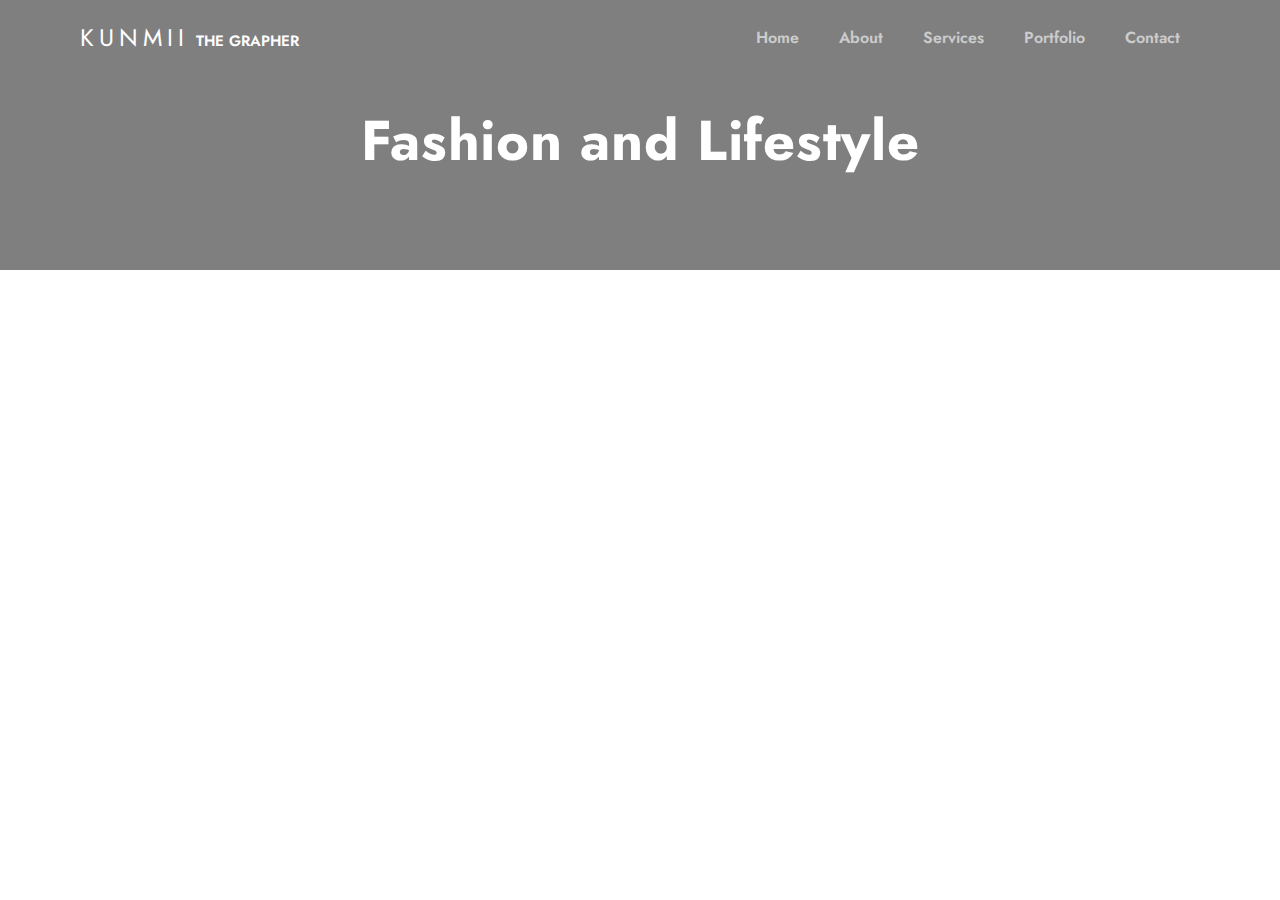
==== fashion.html @ 072cce5b "done" ====
<!DOCTYPE html>
<html lang="en">
<head>
    <meta charset="UTF-8">
    <meta name="viewport" content="width=device-width, initial-scale=1.0">
    <title>Abdul-Basit</title>
    <link rel="stylesheet" href="./styles/style.css">
    <link rel="stylesheet" href="./styles/fashion.css">
    <link href='https://unpkg.com/boxicons@2.1.4/css/boxicons.min.css' rel='stylesheet'>
    <link rel="preconnect" href="https://fonts.googleapis.com">
    <link rel="preconnect" href="https://fonts.gstatic.com" crossorigin>
    <link href="https://fonts.googleapis.com/css2?family=Jost:wght@200;300;400;600;700;800;900&family=Lato:wght@300;400;700;900&display=swap" rel="stylesheet">
</head>
<body>
    <section id="header">
        <div class="logo">
            <a href="#">
                <span class="letter-space">Kunmii</span>
                <strong>the grapher</strong>
            </a>
        </div>

        <div>
            <ul id="navbar">
                <li><a class="active" href="index.html">Home</a></li>
                <li><a href="#about">About</a></li>
                <li><a href="#services">Services</a></li>
                <li><a href="#portfolio">Portfolio</a></li>
                <li><a href="#contact">Contact</a></li>
                <!-- navbar icon -->
                <a href="#" id="close"><i class='bx bx-x'></i></a>
                <!-- navbar icon -->
            </ul>
        </div>
        <div id="mobile">
            <i id="bar" class='bx bx-menu'></i>   
        </div>
    </section>

    <section id="section-1" class="fashion">
         <div class="container">
            <h1>Fashion and Lifestyle</h1>
         </div>
    </section>

    <section id="section-2">
        <div class="container">
            <div class="gallery">
            </div>
        </div>
    </section>


<!-- <a href="https://ibb.co/sR3qvPg"><img src="https://i.ibb.co/NCYK63F/fashion-1.jpg" alt="fashion-1" border="0"></a>
<a href="https://ibb.co/p3LQ0yR"><img src="https://i.ibb.co/4jV2mdY/fashion-2.jpg" alt="fashion-2" border="0"></a>
<a href="https://ibb.co/2q4gypG"><img src="https://i.ibb.co/v1nZHM0/fashion-3.jpg" alt="fashion-3" border="0"></a>
<a href="https://ibb.co/6vS7NWs"><img src="https://i.ibb.co/XyPrVCJ/fashion-4.jpg" alt="fashion-4" border="0"></a>
<a href="https://ibb.co/PNn176c"><img src="https://i.ibb.co/kxfqRS4/fashion-5.jpg" alt="fashion-5" border="0"></a>
<a href="https://ibb.co/vkqbrG5"><img src="https://i.ibb.co/PgjRbnp/fashion-6.jpg" alt="fashion-6" border="0"></a>
<a href="https://ibb.co/ry8LRn6"><img src="https://i.ibb.co/BsW758Z/fashion-7.jpg" alt="fashion-7" border="0"></a>
<a href="https://ibb.co/x1XZwpC"><img src="https://i.ibb.co/2vWJRDn/fashion-8.jpg" alt="fashion-8" border="0"></a>
<a href="https://ibb.co/Z17jB21"><img src="https://i.ibb.co/LhHFxNh/fashion-9.jpg" alt="fashion-9" border="0"></a>
<a href="https://ibb.co/DrfPv0d"><img src="https://i.ibb.co/1zGYPFc/fashion-10.jpg" alt="fashion-10" border="0"></a>
<a href="https://ibb.co/pQL9f3b"><img src="https://i.ibb.co/sCVMKFb/fashion-11.jpg" alt="fashion-11" border="0"></a>
<a href="https://ibb.co/d6SzcSs"><img src="https://i.ibb.co/DkNSbNP/fashion-12.jpg" alt="fashion-12" border="0"></a>
<a href="https://ibb.co/mNw5pzH"><img src="https://i.ibb.co/MB4kdNR/fashion-13.jpg" alt="fashion-13" border="0"></a>
<a href="https://ibb.co/ZHgJmDP"><img src="https://i.ibb.co/wJQLsmX/fashion-14.jpg" alt="fashion-14" border="0"></a>
<a href="https://ibb.co/JHxrbxH"><img src="https://i.ibb.co/NK1Wk1K/fashion-15.jpg" alt="fashion-15" border="0"></a>
<a href="https://ibb.co/NpYqccS"><img src="https://i.ibb.co/gwg8kkV/fashion-16.jpg" alt="fashion-16" border="0"></a>
<a href="https://ibb.co/tq4wdx8"><img src="https://i.ibb.co/c61KmCD/fireboy-4.jpg" alt="fireboy-4" border="0"></a>
<a href="https://ibb.co/L0rzJmP"><img src="https://i.ibb.co/9ph9V6v/fireboy-5.jpg" alt="fireboy-5" border="0"></a>
<a href="https://ibb.co/BGnjd4c"><img src="https://i.ibb.co/MfBpW8Z/fireboy-6.jpg" alt="fireboy-6" border="0"></a>
<a href="https://ibb.co/VW9RxgC"><img src="https://i.ibb.co/fYFf9kN/image00001.jpg" alt="image00001" border="0"></a>
<a href="https://ibb.co/gPL9d18"><img src="https://i.ibb.co/YyFQX9S/image00002.jpg" alt="image00002" border="0"></a>
<a href="https://ibb.co/BBjc3ND"><img src="https://i.ibb.co/bXLQmJh/image00003.jpg" alt="image00003" border="0"></a>
<a href="https://ibb.co/Kbs4xNy"><img src="https://i.ibb.co/34F6mfh/image00004.jpg" alt="image00004" border="0"></a>
<a href="https://ibb.co/dmpCnwV"><img src="https://i.ibb.co/Y0dnvF1/image00005.jpg" alt="image00005" border="0"></a>
<a href="https://ibb.co/Cw34jgn"><img src="https://i.ibb.co/PrvJ2K5/image00006.jpg" alt="image00006" border="0"></a>
<a href="https://ibb.co/M7KBDMr"><img src="https://i.ibb.co/9WBZ9s6/image00007.jpg" alt="image00007" border="0"></a>
<a href="https://ibb.co/f1hWrSS"><img src="https://i.ibb.co/6n3SDZZ/image00008.jpg" alt="image00008" border="0"></a>
<a href="https://ibb.co/3pQn5s1"><img src="https://i.ibb.co/LxH3DPS/image00009.jpg" alt="image00009" border="0"></a>
<a href="https://ibb.co/88wMJC1"><img src="https://i.ibb.co/bdV1x0c/quam.jpg" alt="quam" border="0"></a>
<a href="https://ibb.co/bP6RgHC"><img src="https://i.ibb.co/37TYyfj/quam-2.jpg" alt="quam-2" border="0"></a>
<a href="https://ibb.co/GVf3fVf"><img src="https://i.ibb.co/Cnpspnp/rahman-5.jpg" alt="rahman-5" border="0"></a>
<a href="https://ibb.co/7g6WKNC"><img src="https://i.ibb.co/JxM7HFt/tella-3.jpg" alt="tella-3" border="0"></a>
<a href="https://ibb.co/82Ys2fm"><img src="https://i.ibb.co/ftDFtyX/tella-4.jpg" alt="tella-4" border="0"></a>
<a href="https://ibb.co/F8Mc2R7"><img src="https://i.ibb.co/h2jrb38/timah-1.jpg" alt="timah-1" border="0"></a>
<a href="https://ibb.co/5Bw7vt9"><img src="https://i.ibb.co/LnHG6bP/timah-4.jpg" alt="timah-4" border="0"></a>
<a href="https://ibb.co/GPF5tck"><img src="https://i.ibb.co/x537fJG/timah-5.jpg" alt="timah-5" border="0"></a>
<a href="https://ibb.co/n3q37BB"><img src="https://i.ibb.co/4sws822/zayyyy.jpg" alt="zayyyy" border="0"></a> -->
<!-- <a href="https://ibb.co/7RQsSc1"><img src="https://i.ibb.co/ww75dHz/rahman.jpg" alt="rahman" border="0"></a> -->

    <script src="./scripts/script.js"></script>
    <script src="./scripts/fashion.js"></script>
</body>
</html>
---- styles/style.css ----
*{
    margin: 0;
    padding: 0;
    box-sizing: border-box;
    list-style: none;
    text-decoration: none;
    /* font-family:'Segoe UI', Tahoma, Geneva, Verdana, sans-serif */
    font-family: 'Jost', sans-serif;
    scroll-behavior: smooth;
}
.section{
    padding: 50px 80px;
}
.section-heading{
    font-size: 40px;
}
@media (max-width:430px) {
    #about .container .box .about h1,
    #services .container .box .text h1,
    #portfolio .container h1{
        font-size: 30px;
    }
}
#header{
    display: flex;
    justify-content: space-between;
    align-items: center;
    padding: 20px 80px;
    z-index: 999;
    position: absolute;
    top: 0;
    left: 0;
    right: 0;
}
#header .logo a{
    color: #fff;
    font-weight: 400;
    font-size: 24px;
    text-transform: uppercase;
}
.letter-space{
    letter-spacing: 5px;
}
#header .logo a strong{
    font-size: 15px;
    font-weight: 600;
    letter-spacing: 0px;
}
#navbar{
    display: flex;
    align-items: center;
    justify-content: center;
}
#navbar li{
    padding: 0 20px;
    position: relative;
}
#navbar li a{
    font-size: 16px;
    font-weight: 600;
    color: #ccc;
    transition: 0.3s ease;
}
#navbar li a:hover{
    color: #fff;
}
#mobile{
    display: none;
    align-items: center;
}
#close{
    display: none;
}
.dropdown:hover .dropdown-content {
    display: block;
    padding: 16px 0;
    gap: 1rem;
}

.dropdown-content {
    display: none;
    position: absolute;
    background-color: #333;
}

.dropdown-content li {
    display: block;
}

.dropdown-content li a {
    color: white;
    padding: 10px;
    text-decoration: none;
}

.dropdown-content li a:hover {
    background-color: #555;
}



@media (max-width:827px) {
    #header{
        padding: 20px 40px;
    }
    #navbar {
        flex-direction: column;
        justify-content: flex-start;
        position: fixed; 
        top: 0;
        right: -300px;
        height: 100vh;
        width: 250px;
        padding: 80px 0 0 10px;
        transition: 0.3s;
    }
    #navbar.active{
        right: 0px;
    }
    #navbar li{
        margin-bottom: 25px;
    }
    #mobile{
        display: flex;
        align-items: center;
    }
    #mobile i{
        color: #fff;
        font-size: 24px;
        padding-left: 20px;
    }
    #close{
        display: initial;
        position: absolute;
        top: 30px;
        left: 30px;
        color: #fff;
        font-size: 24px;
    }
    #lg-bag{
        display: none;
    }
}
@media screen and (max-width:326px){
    #header{
        padding: 20px 30px;
    }
    #header .logo a{
        display: grid;
    }
    .dropdown:hover .dropdown-content {
        padding: 0px 0;
        background-color: #fff;
    }
    .dropdown-content li a {
        padding: 1px;
    }
}


#home{
    background-image: linear-gradient(rgba(0,0,0,0.5), rgba(0,0,0,0.5)), url(../images/bg.jpg);
    width: 100%;
    height: 100vh;
    background-size: cover;
    background-position: top right;
    background-attachment: fixed;
    filter: grayscale(100%);
    -webkit-filter: grayscale(100%);
    position: relative;
    background-repeat: no-repeat;
}
#home .container{
    display: flex;
    justify-content: center;
    align-items: center;
}
#home .box{
    position: absolute;
    top: 50%;
    transform: translate(0, -50%);
    display: flex;
    flex-direction: column;
    justify-content: center;
    align-items: center;
    /* gap: 1; */
    /* overflow: hidden; */
    /* max-width: 50%;
    height: fit-content; */
}
#home .box h1{
    color: #fff;
    font-size: 70px;
    line-height: 72px;
}
#home .btns{
    display: flex;
    gap: 1rem;
}
#home .box .btns .btn{
    color: #fff;
    border: 1px solid #fff;
    font-size: 16px;
    font-weight: 500;
    padding: 10px 30px;
    margin-top: 1rem;
    /* width: fit-content; */
    text-transform: capitalize;
    cursor: pointer;
    transition: 0.2s ease;
    border-radius: 5px;
}
#home .box .btns .btn:hover{
    background-color: #000;
    color: #fff;
    border: 0px;
}


@media screen and (max-width:830px) {
    #home .box h1{
        font-size: 55px;
        line-height: 72px;
    }
}
@media screen and (max-width:605px) {
    #home .box h1{
        font-size: 50px;
        line-height: 60px;
    }
}
@media screen and (max-width:460px) {
    #home .box h1{
            font-size: 40px;
            line-height: 50px;
    }
}
@media screen and (max-width:360px) {
    #home .box h1{
            font-size: 32px;
            line-height: 40px;
    }
    #home .btns{
        display: grid;
        gap: 0rem;
    }
}




#about{
    width: 100%;
    padding: 145px 80px;
    background-color: #121111;
}
#about .container{
    display: flex;
    justify-content: space-between;
    align-items: center;
}
#about .container .box{
    display: flex;
    justify-content: space-between;
    align-items: center;
}
#about .container .box .about{
    width: 50%;
    display: flex;
    justify-content: center;
}
#about .container .box .about h1{
    border-bottom: 3px solid #ccc;
    color: #fff;
}
#about .container .box .about-text{
    width: 50%;
}
#about .container .box .about-text p{
    letter-spacing: 1px;
    line-height: 25px;
    color: #fff;
}


@media screen and (max-width:768px) {
    #about .container .box{
        gap: 2rem;
    }
    #about .container .box .about-text{
        width: 80%;
    } 
}
@media screen and (max-width:435px) {
    #about{
        padding: 80px 30px;
    }
    #about .container .box{
        display: grid;
    }
    #about .container .box .about-text{
        width: 100%;
    } 
}
@media screen and (max-width:435px) {
    #about .container .box .about{
        width: 100%;
    }
    #about .container .box .about-text{
        text-align: center;
    } 
}



#services{
    width: 100%;
    background-color: #fff;
    padding: 105px 80px;
}
#services .container{
    display: flex;
    justify-content: center;
    align-items: center;
}
#services .container .box{
    display: flex;
    justify-content: center;
    align-items: center;
}
#services .container .box .services{
    width: 55%;
    display: flex;
    justify-content: space-between;
    gap: 1rem;
}
#services .container .box .services .services-box{
    background-color: #121111;
    padding: 25px 30px;
    color: #fff;
}
#services .container .box .services .services-box img{
    width: 35%;
}
#services .container .box .services .services-box h3{
    letter-spacing: 2px;
}
#services .container .box .services .services-box p{
    padding-top: 10px;
    letter-spacing: 1px;
}
#services .container .box .text{
    width: 45%;
    display: flex;
    justify-content: center;
    align-items: center;
    position: relative;
}
#services .container .box .text h1{
    color: #000;
    border-bottom: 3px solid #000;
    position: absolute;
    bottom: 15px;
}


@media (max-width:919px) {
    #services{
        padding: 100px 80px;
    }
    #services .container .box{
        flex-direction: column-reverse;
    }
    #services .container .box .services{
        width: 100%;
    }
    #services .container .box .text h1{
      position: relative;
    }
}
@media (max-width:500px) {
    #services .container .box .services{
        width: 100%;
        display: grid;
        justify-content: space-between;
        gap: 1rem;
    }
    #services{
        padding: 80px 30px;
    }
    #services .container .box .services .services-box img{
        width: 30%;
    }
}
@media (max-width:320px) {
    #services .container .box .services .services-box{
        padding-bottom: 10px;
        padding-top: 5px;
    }
    #services .container .box .services .services-box img{
        width: 40%;
        position: relative; 
        left: 50%;
        transform: translate(-50%, 0%);
    }
    #services .container .box .services .services-box h3{
        position: relative;
        bottom: 20px;
    }
    #services .container .box .services .services-box h3,
    #services .container .box .services .services-box p{
        text-align: center;
    }
    #services .container .box .services .services-box p{
        position: relative;
        bottom: 20px;
    }
}



#portfolio{
    width: 100%;
    background-color: #121111;
    padding-top: 70px;
    padding-bottom: 70px;
}
#portfolio .container{
    display: flex;
    justify-content: center;
    flex-direction: column;
    align-items: center;
}
#portfolio .container h1{
    color: #fff;
    border-bottom : 3px solid #fff;
}
#portfolio .container .box{
    display: flex;
    justify-content: center;
    align-items: center;
    padding: 40px 0;
    gap: 20px;
}
#portfolio .container .box .boxes-wrapper{
    display: grid;
    row-gap: 20px;
}
#portfolio .container .box .boxes-wrapper .boxes{
    width: 320px;
    height: 215px;
    background-image: linear-gradient(rgba(0,0,0,0.4), rgba(0,0,0,0.4)), url(../images/portaits\ bg.jpg);
    position: relative;
    background-position: center;
    background-size: cover;
    position: relative;
    color: #fff;
}
#portfolio .container .box .boxes-wrapper .wedding{
    background-image: linear-gradient(rgba(0,0,0,0.4), rgba(0,0,0,0.4)), url(../images/wedding\ bg.jpg);
}
#portfolio .container .box .boxes-wrapper .fashion{
    background-image: linear-gradient(rgba(0,0,0,0.4), rgba(0,0,0,0.4)), url(../images/fashion\ bg\ \(2\).jpg);
}
#portfolio .container .box .boxes-wrapper .products{
    background-image: linear-gradient(rgba(0,0,0,0.4), rgba(0,0,0,0.4)), url(../images/products\ bg.jpg);
}
#portfolio .container .box .boxes-wrapper .boxes .btn{
    position: absolute;
    top: 80%;
    left: 50%;
    transform: translate(-50%, -50%);
    border: 1px solid #fff;
    padding: 10px 18px;
    border-radius: 30px;
    color: #fff;
    font-size: 14px;
}
#portfolio .container .box .boxes .btn:hover{
    background-color: #000;
    border: 0;
}

@media (max-width:900px) {
    #portfolio .container .box{
        display: grid;
    }
}
@media (max-width:375px) {
    #portfolio .container .box .boxes-wrapper .boxes{
        width: 270px;
        height: 180px;
    }
}
@media (max-width:320px) {
    /* #portfolio{
        width: 100%;
        background-color: #121111;
        padding-top: 70px;
        padding-bottom: 70px;
    } */
    #portfolio .container .box .boxes-wrapper .boxes{
        width: 244px;
        height: 185px;
    }
    #portfolio .container .box .boxes-wrapper .boxes .btn{
        padding: 6px 12px;
    }
}

#contact{
    width: 100%;
    padding: 80px 120px;
}
#contact .container{
    display: flex;
    justify-content: center;
    position: relative;
}
#contact .container .left-side{
    width: 65%;
}
#contact .container .left-side h2{
    font-weight: 400;
    padding-bottom: 8px;
}
#contact .container .left-side h1{
    font-size: 26px;
    line-height: 30px;
    letter-spacing: 0.5px;
}
#contact .container .left-side .socials{
    margin-top: 40px;
    display: flex;
    flex-direction: column;
    gap: 1rem;
    font-size: 10px;
}
#contact .container .left-side .socials i{
    font-size: 27px;
    color: #000;
    display: flex;
    gap: 1rem;
    align-items: center;
}
#contact .container .left-side .socials span{
    font-size: 20px;
}
#contact .container .right-side{
    width: 48%; 
    background-color: #121111;
    padding: 40px 50px;
}
#contact .container .right-side form{
   color: #fff;
}
#contact .container .right-side form .inputs{
    display: flex;
    flex-direction: column;
}
#contact .container .right-side form .inputs input{
    padding: 10px;
    padding-inline-start: 20px;
    background-color: transparent;
    border: 1px solid #fff;
    border-radius: 7px;
    margin-top: 10px;
    font-size: 13.5px;
    color: #fff;
}
#contact .container .right-side form .teaxtarea-btn{
    display: flex;
    flex-direction: column;
    gap: 0.5rem;
}
#contact .container .right-side form .teaxtarea-btn textarea{
    background-color: transparent;
    border: 1px solid #fff;
    border-radius: 7px;
    margin-top: 10px;
    padding-inline-start: 20px;
    font-size: 14px;
    padding-block-start: 10px;
    color: #fff;
    resize: none;
}
#contact .container .right-side form .teaxtarea-btn button{
    border: none;
    outline: none;
    padding: 10px 0px;
    border-radius: 3px;
    background-color: #fff;
    color: #000;
    cursor: pointer;
}

@media (max-width:990px) {
    #contact .container{
        flex-direction: column;
        gap: 3rem;
        align-items: center;
    }
    #contact .container .right-side{
        width: 80%; 
    }
}
@media (max-width:430px) {
    #contact{
        padding: 50px 50px;
    }
    #contact .container .left-side{
        width: 100%;
    }
    #contact .container .left-side h2{
        font-size: 20px;
    }
    #contact .container .left-side h1{
        font-size: 26px;
        line-height: 25px;
    }
    #contact .container .left-side .socials i{
        font-size: 20px;
    }
    #contact .container .left-side .socials span{
        font-size: 17px;
    }
    #contact .container .right-side{
        width: 100%; 
    }
}
@media (max-width:380px) {
    #contact .container .right-side{
        width: 110%; 
    }
}
@media (max-width:320px) {
    #contact{
        padding: 50px 45px;
    }
    #contact .container .left-side{
        width: 110%;
    }
    #contact .container .left-side h2{
        font-size: 15px;
    }
    #contact .container .left-side h1{
        font-size: 20px;
        line-height: 25px;
    }
    #contact .container .left-side .socials i{
        font-size: 18px;
    }
    #contact .container .left-side .socials span{
        font-size: 15px;
    }
    #contact .container .right-side{
        width: 120%; 
    }
    #contact .container .right-side h2{
        font-size: 20px;
    }
    
}



footer{
    width: 100%;
    /* padding: 50px; */
    /* height: 38vh; */
    filter:grayscale(100%);
    -webkit-filter: grayscale(100%);
    background-image:linear-gradient(rgba(0,0,0,0.9), rgba(0,0,0,0.8)), url(../images/photography-camera-types-feature.png);
    background-position: center;
    background-size: cover;
    background-attachment: fixed;
    position: relative;
    display: flex;
    justify-content: center;
    flex-direction: column;
    gap: 3rem;
}
footer .container{
    display: flex;
    justify-content: center;
    align-items: center;
    flex-direction: column;
    gap: .5rem;
}
footer .container .text{
    padding-top: 55px;
}
footer .container .text h2{
    font-family: 'Dancing Script', cursive;
    font-size: 45px;
    color: #fff;
}
footer .container .social-icons{
    display: flex;
    justify-content: center;
    gap: .7rem;
}
footer .container .social-icons i{
    font-size: 30px;
    color: #fff;
    padding: 6px;
    border-radius: 20px;
    transition: all .2s ease;
}
footer .container .social-icons i:hover{
    background-color: #fff;
    color: #000;
}
footer p{
    /* padding-top: 40px; */
    color: #fff;
    text-align: center;
}

@media (max-width:430px) {
    footer .container .text h2{
        font-size: 35px;
    }
    footer{
        gap: 1rem;
    }
}
@media (max-width:380px) {
    footer .container .social-icons i{
        font-size: 25px;
        padding: 5px;
    }
    footer .container .text{
        padding-top: 25px;
    }
}
@media (max-width:330px) {
    footer .container .text h2{
        font-size: 30px;
    }
    footer{
        gap: 2rem;
        padding: 0 20px;
    }
    footer p{
        font-size: 13px;
    }
    footer .container .social-icons i{
        font-size: 23px;
        padding: 5px;
    }
}
---- styles/fashion.css ----
#section-1{
    background-image:linear-gradient(rgba(0,0,0,0.5), rgba(0,0,0,0.5)), url(../images/fashion\ header.jpg);
    background-position: top 40% left;
    background-size: cover;
    width: 100%;
    height: 30vh;
    filter: grayscale(100%);
    -webkit-filter: grayscale(100%);
}
#section-1 .container {
    text-align: center;
    padding-top: 100px;
    color: #fff;
    font-size: 28px;
    font-weight: 400;
    letter-spacing: .7px;
}

#section-2{
    width: 100%;
    padding: 50px 50px;
}
#section-2 .container{
    display: flex;
    justify-content: center;
}
#section-2 .container .gallery{
    display: grid;
    grid-template-columns: repeat(3, 1fr);
    gap: 1rem;
}
#section-2 .container .gallery .gallery-items{
    /* width: 100%;
    height: 80%; */
}
#section-2 .container .gallery .gallery-items img{
    width: 100%;
}

@media (max-width:900px) {
    #section-2{
        padding: 50px 30px;
    }
}
@media (max-width:430px) {
    #section-2 .container .gallery{
        grid-template-columns: repeat(2, 1fr);
        gap: .7rem;
    }
    #section-1 .container {
        font-size: 22px;
    }
    
}
@media (max-width:380px) {
    #section-2 .container .gallery{
        grid-template-columns: repeat(1, 1fr);
        gap: .7rem;
    }
    #section-1 .container {
        font-size: 19px;
    }
}
@media (max-width:320px) {
    #section-2{
        padding: 50px 20px;
    }
    #section-2 .container .gallery{
        grid-template-columns: repeat(1, 1fr);
        gap: 1rem;
    }
}
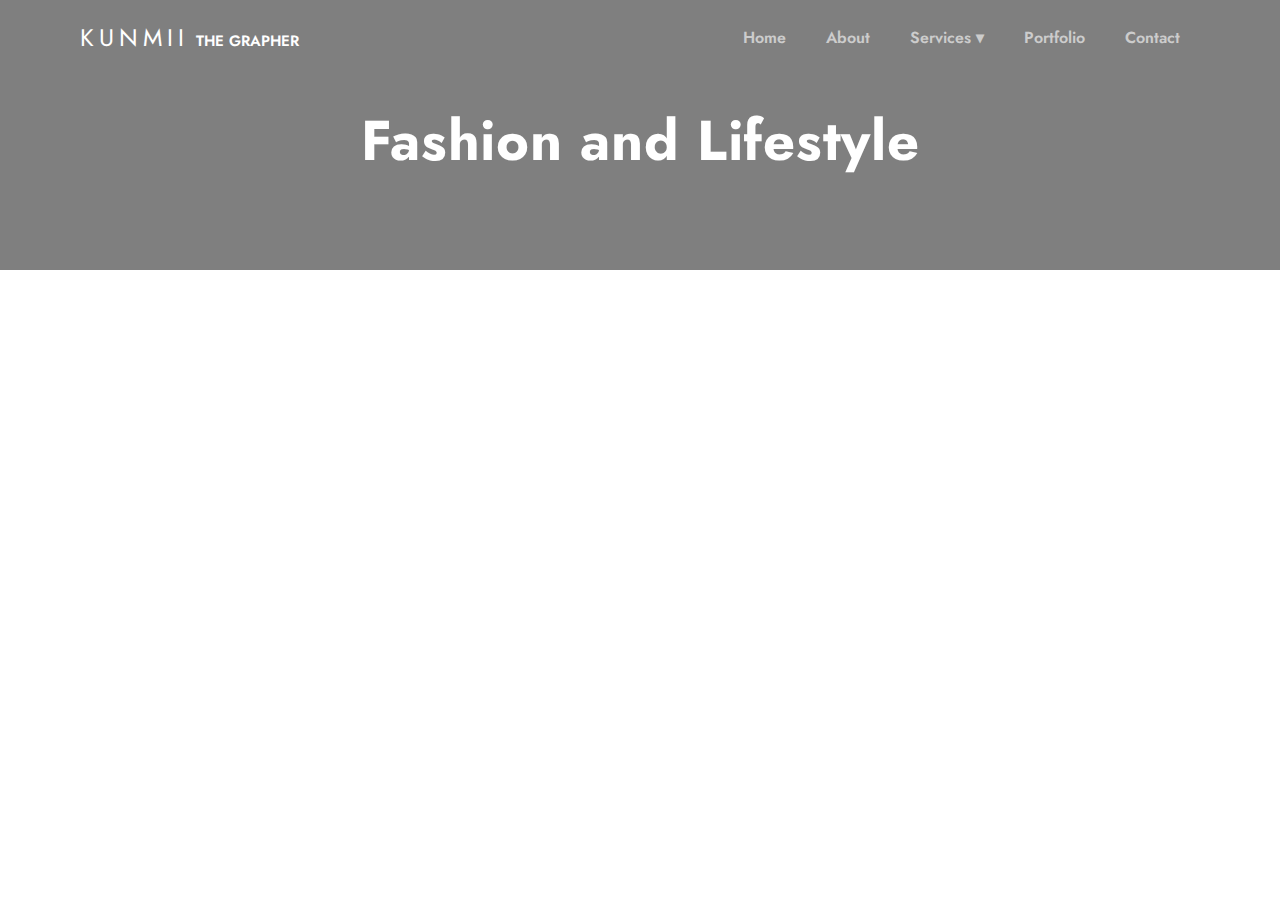
==== commit ada9a33c: "added drop down content to all pages" ====
--- a/fashion.html
+++ b/fashion.html
@@ -7,6 +7,7 @@
     <link rel="stylesheet" href="./styles/style.css">
     <link rel="stylesheet" href="./styles/fashion.css">
     <link href='https://unpkg.com/boxicons@2.1.4/css/boxicons.min.css' rel='stylesheet'>
+    
     <link rel="preconnect" href="https://fonts.googleapis.com">
     <link rel="preconnect" href="https://fonts.gstatic.com" crossorigin>
     <link href="https://fonts.googleapis.com/css2?family=Jost:wght@200;300;400;600;700;800;900&family=Lato:wght@300;400;700;900&display=swap" rel="stylesheet">
@@ -24,7 +25,15 @@
             <ul id="navbar">
                 <li><a class="active" href="index.html">Home</a></li>
                 <li><a href="#about">About</a></li>
-                <li><a href="#services">Services</a></li>
+                <li class="dropdown">
+                    <a href="#services">Services &#9662;</a>
+                    <ul class="dropdown-content">
+                        <li><a href="portraits.html">Portraits</a></li>
+                        <li><a href="products.html">Products</a></li>
+                        <li><a href="wedding.html">Weddings</a></li>
+                        <li><a href="fashion.html">Fashion</a></li>
+                    </ul>
+                </li>
                 <li><a href="#portfolio">Portfolio</a></li>
                 <li><a href="#contact">Contact</a></li>
                 <!-- navbar icon -->
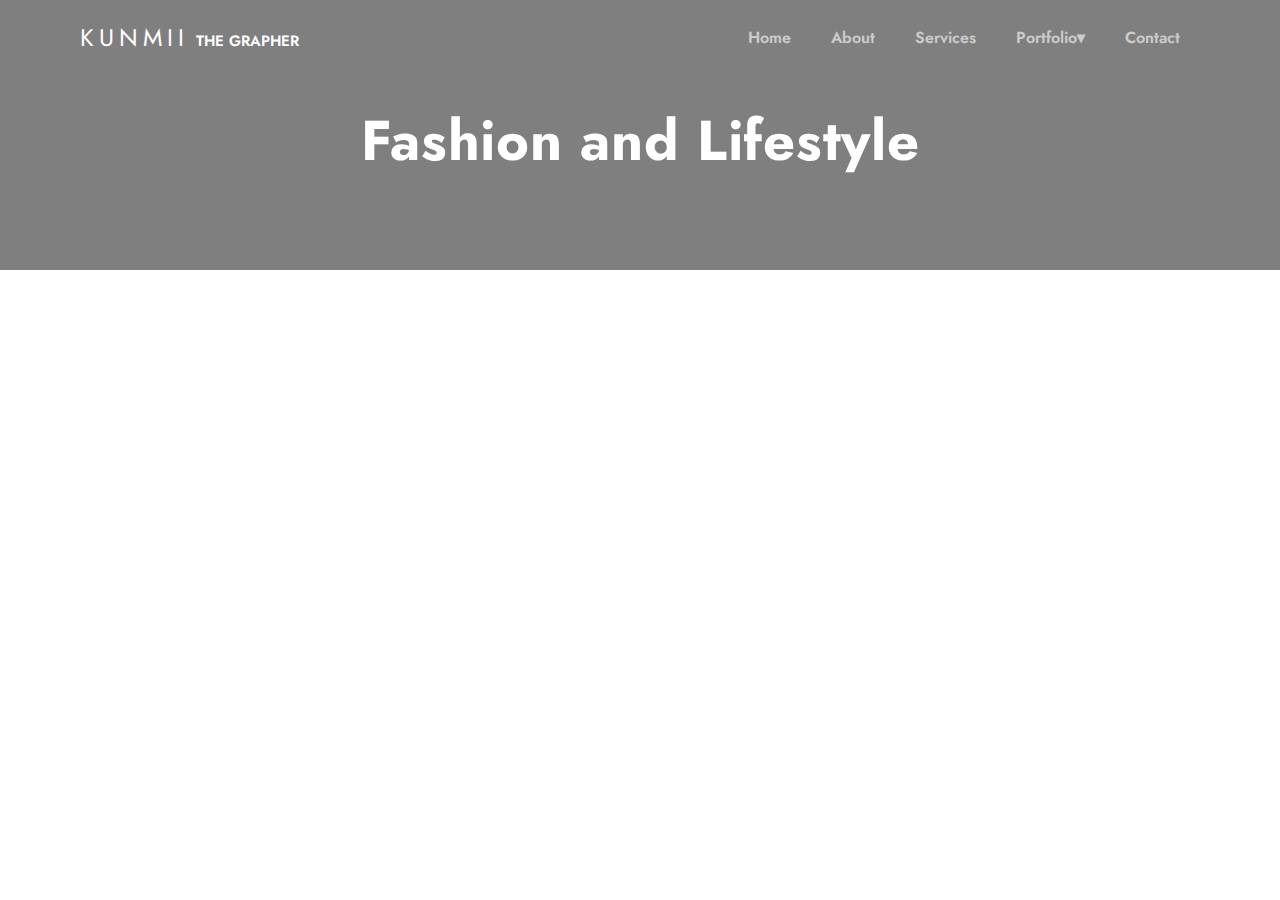
==== commit 93c29047: "added all the images(header and bg images)" ====
--- a/fashion.html
+++ b/fashion.html
@@ -24,9 +24,10 @@
         <div>
             <ul id="navbar">
                 <li><a class="active" href="index.html">Home</a></li>
-                <li><a href="#about">About</a></li>
+                <li><a href="index.html">About</a></li>
+                <li><a href="index.html">Services</a></li>
                 <li class="dropdown">
-                    <a href="#services">Services &#9662;</a>
+                    <a href="#portfolio">Portfolio&#9662;</a>
                     <ul class="dropdown-content">
                         <li><a href="portraits.html">Portraits</a></li>
                         <li><a href="products.html">Products</a></li>
@@ -34,8 +35,7 @@
                         <li><a href="fashion.html">Fashion</a></li>
                     </ul>
                 </li>
-                <li><a href="#portfolio">Portfolio</a></li>
-                <li><a href="#contact">Contact</a></li>
+                <li><a href="index.html">Contact</a></li>
                 <!-- navbar icon -->
                 <a href="#" id="close"><i class='bx bx-x'></i></a>
                 <!-- navbar icon -->
--- a/styles/style.css
+++ b/styles/style.css
@@ -159,11 +159,11 @@
 
 
 #home{
-    background-image: linear-gradient(rgba(0,0,0,0.5), rgba(0,0,0,0.5)), url(../images/bg.jpg);
+    background-image: linear-gradient(rgba(0,0,0,0.5), rgba(0,0,0,0.5)), url("https://i.ibb.co/SnC57Wz/pexels-alex-andrews-821749.jpg");
     width: 100%;
     height: 100vh;
     background-size: cover;
-    background-position: top right;
+    background-position: top 20% center;
     background-attachment: fixed;
     filter: grayscale(100%);
     -webkit-filter: grayscale(100%);
@@ -449,7 +449,7 @@
 #portfolio .container .box .boxes-wrapper .boxes{
     width: 320px;
     height: 215px;
-    background-image: linear-gradient(rgba(0,0,0,0.4), rgba(0,0,0,0.4)), url(../images/portaits\ bg.jpg);
+    background-image: linear-gradient(rgba(0,0,0,0.4), rgba(0,0,0,0.4)), url("https://i.ibb.co/VjDkKxh/aisha-12.jpg");
     position: relative;
     background-position: center;
     background-size: cover;
@@ -457,13 +457,13 @@
     color: #fff;
 }
 #portfolio .container .box .boxes-wrapper .wedding{
-    background-image: linear-gradient(rgba(0,0,0,0.4), rgba(0,0,0,0.4)), url(../images/wedding\ bg.jpg);
+    background-image: linear-gradient(rgba(0,0,0,0.4), rgba(0,0,0,0.4)), url("https://i.ibb.co/gWNDYj7/212.jpg");
 }
 #portfolio .container .box .boxes-wrapper .fashion{
-    background-image: linear-gradient(rgba(0,0,0,0.4), rgba(0,0,0,0.4)), url(../images/fashion\ bg\ \(2\).jpg);
+    background-image: linear-gradient(rgba(0,0,0,0.4), rgba(0,0,0,0.4)), url("https://i.ibb.co/MfBpW8Z/fireboy-6.jpg");
 }
 #portfolio .container .box .boxes-wrapper .products{
-    background-image: linear-gradient(rgba(0,0,0,0.4), rgba(0,0,0,0.4)), url(../images/products\ bg.jpg);
+    background-image: linear-gradient(rgba(0,0,0,0.4), rgba(0,0,0,0.4)), url("https://i.ibb.co/KxSZqvN/wedding-5.jpg");
 }
 #portfolio .container .box .boxes-wrapper .boxes .btn{
     position: absolute;
@@ -670,7 +670,7 @@
     /* height: 38vh; */
     filter:grayscale(100%);
     -webkit-filter: grayscale(100%);
-    background-image:linear-gradient(rgba(0,0,0,0.9), rgba(0,0,0,0.8)), url(../images/photography-camera-types-feature.png);
+    background-image:linear-gradient(rgba(0,0,0,0.9), rgba(0,0,0,0.8)), url("https://i.ibb.co/drHCccK/pexels-pixabay-414781.jpg" );
     background-position: center;
     background-size: cover;
     background-attachment: fixed;
--- a/styles/fashion.css
+++ b/styles/fashion.css
@@ -1,5 +1,5 @@
 #section-1{
-    background-image:linear-gradient(rgba(0,0,0,0.5), rgba(0,0,0,0.5)), url(../images/fashion\ header.jpg);
+    background-image:linear-gradient(rgba(0,0,0,0.5), rgba(0,0,0,0.5)), url("https://i.ibb.co/NCYK63F/fashion-1.jpg");
     background-position: top 40% left;
     background-size: cover;
     width: 100%;
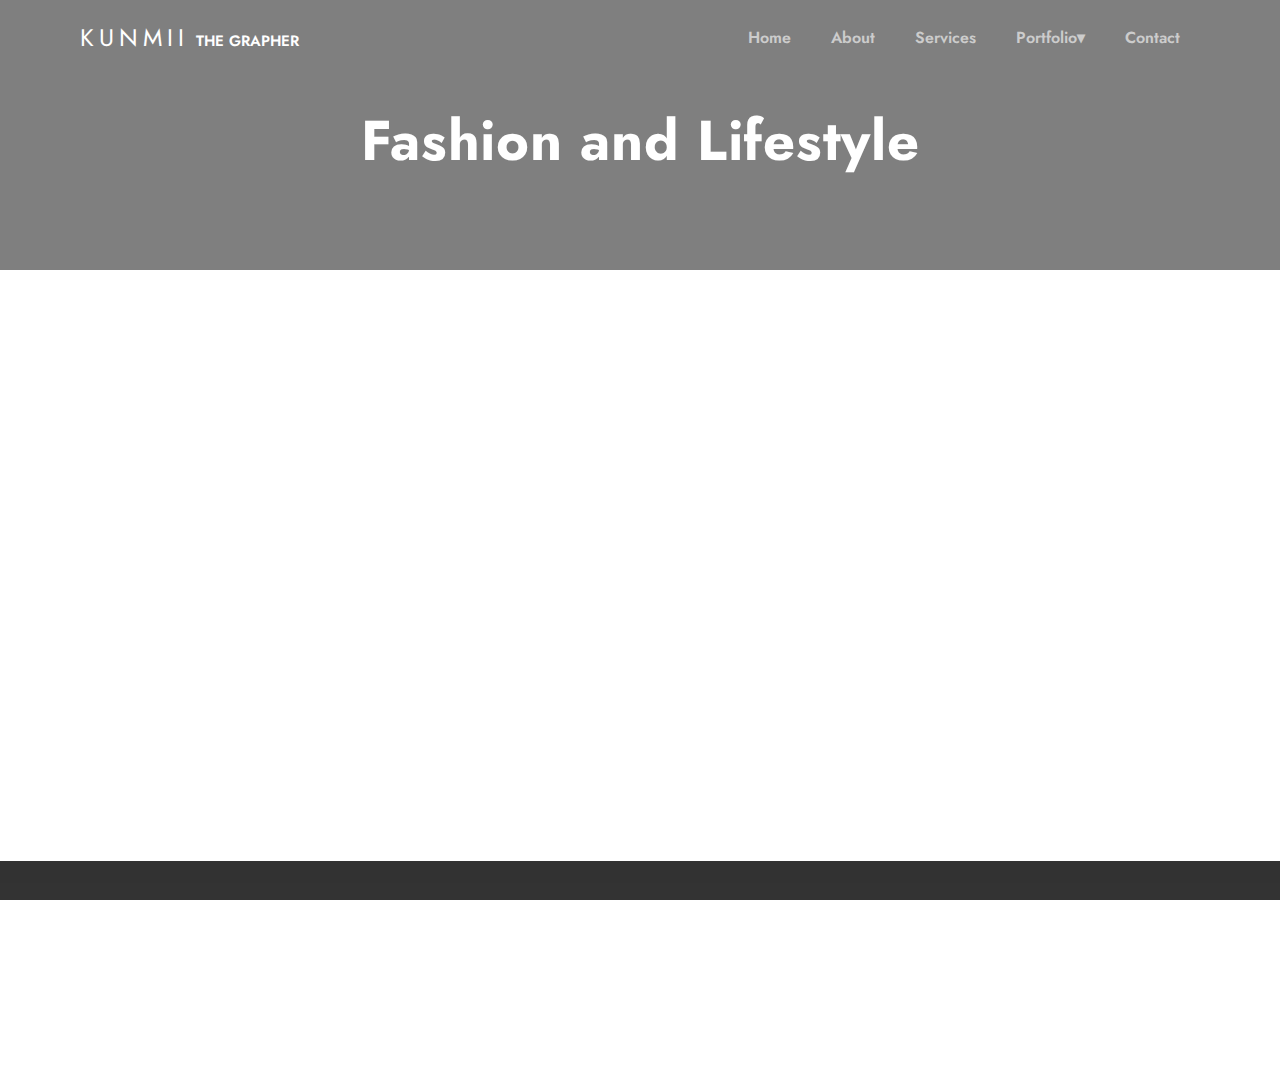
==== commit f94757df: "done(remaining to add fashion and lifestyle image)" ====
--- a/fashion.html
+++ b/fashion.html
@@ -46,7 +46,7 @@
         </div>
     </section>
 
-    <section id="section-1" class="fashion">
+    <section id="section-1" class="fashion head">
          <div class="container">
             <h1>Fashion and Lifestyle</h1>
          </div>
@@ -59,6 +59,20 @@
         </div>
     </section>
 
+
+    <footer>
+        <div class="container">
+            <div class="text">
+             <h2>Kunmii the grapher</h2>
+            </div>
+            <div class="social-icons">
+                <i class='bx bxl-gmail' ></i>
+                <a href="https://www.instagram.com/kunmii_the_grapher/"> <i class='bx bxl-instagram' ></i></a>
+                <i class='bx bxl-whatsapp' ></i>
+            </div>
+        </div>
+        <p>&copy; 2023 Kunmii the grapher. All rights reserved.</p>
+    </footer>
 
 <!-- <a href="https://ibb.co/sR3qvPg"><img src="https://i.ibb.co/NCYK63F/fashion-1.jpg" alt="fashion-1" border="0"></a>
 <a href="https://ibb.co/p3LQ0yR"><img src="https://i.ibb.co/4jV2mdY/fashion-2.jpg" alt="fashion-2" border="0"></a>
--- a/styles/style.css
+++ b/styles/style.css
@@ -81,6 +81,7 @@
     display: none;
     position: absolute;
     background-color: #333;
+    border-radius: 5px;
 }
 
 .dropdown-content li {
@@ -113,9 +114,14 @@
         width: 250px;
         padding: 80px 0 0 10px;
         transition: 0.3s;
+        background: rgba(255, 255, 255, 0.3);
+        backdrop-filter: blur(30px);
     }
     #navbar.active{
         right: 0px;
+    }
+    #navbar li a{
+        color: #fff;
     }
     #navbar li{
         margin-bottom: 25px;
@@ -150,7 +156,8 @@
     }
     .dropdown:hover .dropdown-content {
         padding: 0px 0;
-        background-color: #fff;
+        background-color: #333;
+        z-index: 1;
     }
     .dropdown-content li a {
         padding: 1px;
@@ -301,8 +308,6 @@
     #about .container .box .about-text{
         width: 100%;
     } 
-}
-@media screen and (max-width:435px) {
     #about .container .box .about{
         width: 100%;
     }
@@ -310,6 +315,14 @@
         text-align: center;
     } 
 }
+/* @media screen and (max-width:435px) {
+    #about .container .box .about{
+        width: 100%;
+    }
+    #about .container .box .about-text{
+        text-align: center;
+    } 
+} */
 
 
 
@@ -421,8 +434,8 @@
 
 #portfolio{
     width: 100%;
-    background-color: #121111;
-    padding-top: 70px;
+    background-color: #fff;
+    padding-top: 25px;
     padding-bottom: 70px;
 }
 #portfolio .container{
@@ -432,8 +445,8 @@
     align-items: center;
 }
 #portfolio .container h1{
-    color: #fff;
-    border-bottom : 3px solid #fff;
+    color: #000;
+    border-bottom : 3px solid #000;
 }
 #portfolio .container .box{
     display: flex;
@@ -510,7 +523,7 @@
 
 #contact{
     width: 100%;
-    padding: 80px 120px;
+    padding: 60px 120px;
 }
 #contact .container{
     display: flex;
@@ -584,7 +597,7 @@
     color: #fff;
     resize: none;
 }
-#contact .container .right-side form .teaxtarea-btn button{
+#contact .container .right-side form .teaxtarea-btn .inputoo{
     border: none;
     outline: none;
     padding: 10px 0px;
@@ -592,6 +605,8 @@
     background-color: #fff;
     color: #000;
     cursor: pointer;
+    text-align: center;
+    font-size: 14px;
 }
 
 @media (max-width:990px) {
--- a/styles/fashion.css
+++ b/styles/fashion.css
@@ -53,15 +53,26 @@
     
 }
 @media (max-width:380px) {
+    #section-1{
+        height: 22vh;
+    }
+    #section-1 .container {
+        padding-top: 70px;
+        font-size: 16px;
+    }
     #section-2 .container .gallery{
         grid-template-columns: repeat(1, 1fr);
         gap: .7rem;
     }
-    #section-1 .container {
-        font-size: 19px;
-    }
 }
 @media (max-width:320px) {
+    #section-1{
+        height: 23vh;
+    }
+    #section-1 .container {
+        padding-top: 80px;
+        font-size: 15px;
+    }
     #section-2{
         padding: 50px 20px;
     }
